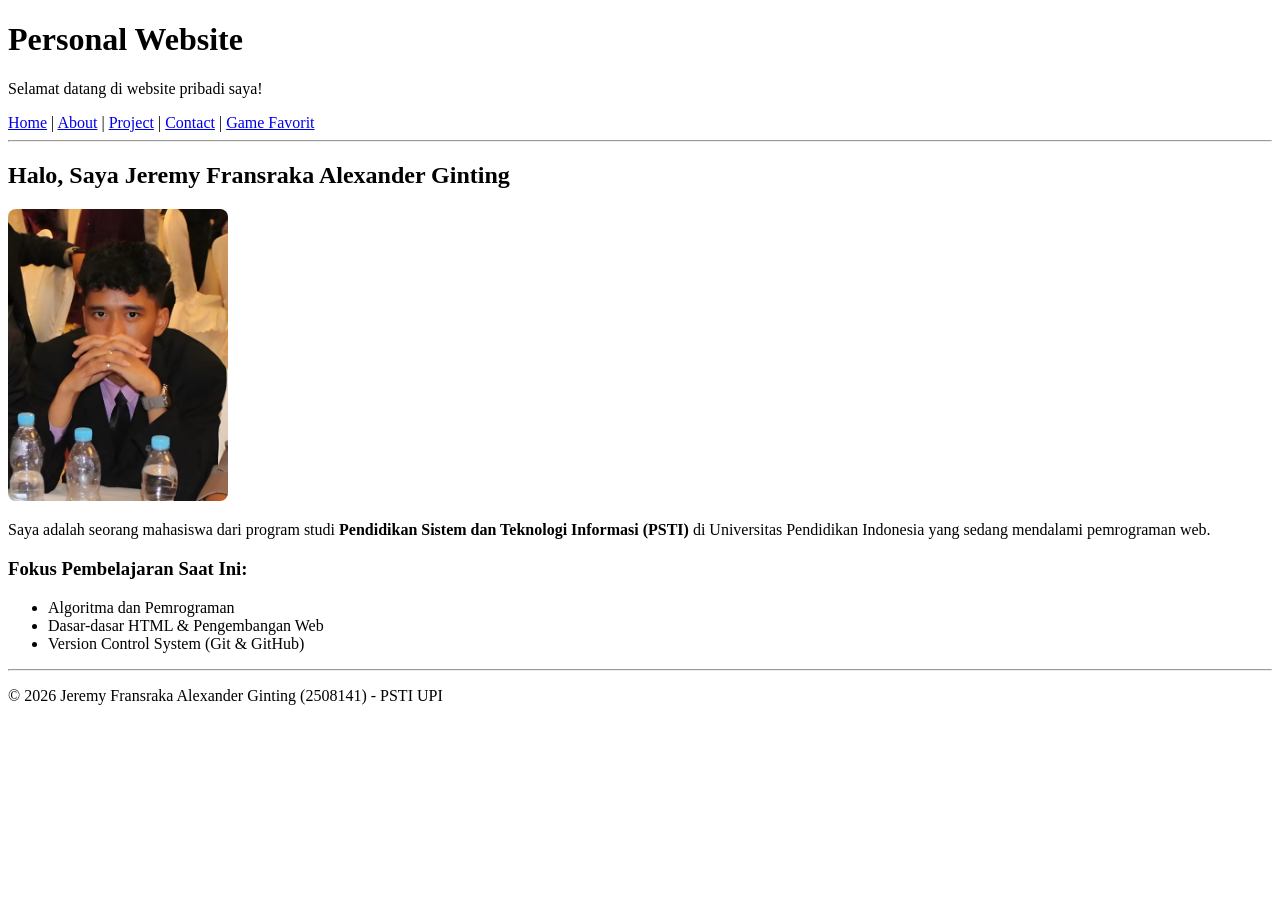
==== index.html @ 12dc7b87 "komit pertama website jeremy" ====
<!DOCTYPE html>
<html lang="id">
<head>
    <meta charset="UTF-8">
    <meta name="viewport" content="width=device-width, initial-scale=1.0">
    <title>Home - Jeremy Fransraka Alexander Ginting</title>
</head>
<body>
    <header>
        <h1>Personal Website</h1>
        <p>Selamat datang di website pribadi saya!</p>
        <nav>
            <a href="index.html">Home</a> |
            <a href="about.html">About</a> |
            <a href="project.html">Project</a> |
            <a href="contact.html">Contact</a> |
            <a href="game.html">Game Favorit</a>
        </nav>
        <hr>
    </header>

    <main>
        <section>
            <h2>Halo, Saya Jeremy Fransraka Alexander Ginting</h2>
            <img src="assets/foto.jpg" alt="Foto Jeremy" width="220" style="border-radius: 8px;">
            <p>Saya adalah seorang mahasiswa dari program studi <strong>Pendidikan Sistem dan Teknologi Informasi (PSTI)</strong> di Universitas Pendidikan Indonesia yang sedang mendalami pemrograman web.</p>
        </section>

        <section>
            <h3>Fokus Pembelajaran Saat Ini:</h3>
            <ul>
                <li>Algoritma dan Pemrograman</li>
                <li>Dasar-dasar HTML & Pengembangan Web</li>
                <li>Version Control System (Git & GitHub)</li>
            </ul>
        </section>
    </main>

    <footer>
        <hr>
        <p>&copy; 2026 Jeremy Fransraka Alexander Ginting (2508141) - PSTI UPI</p>
    </footer>
</body>
</html>
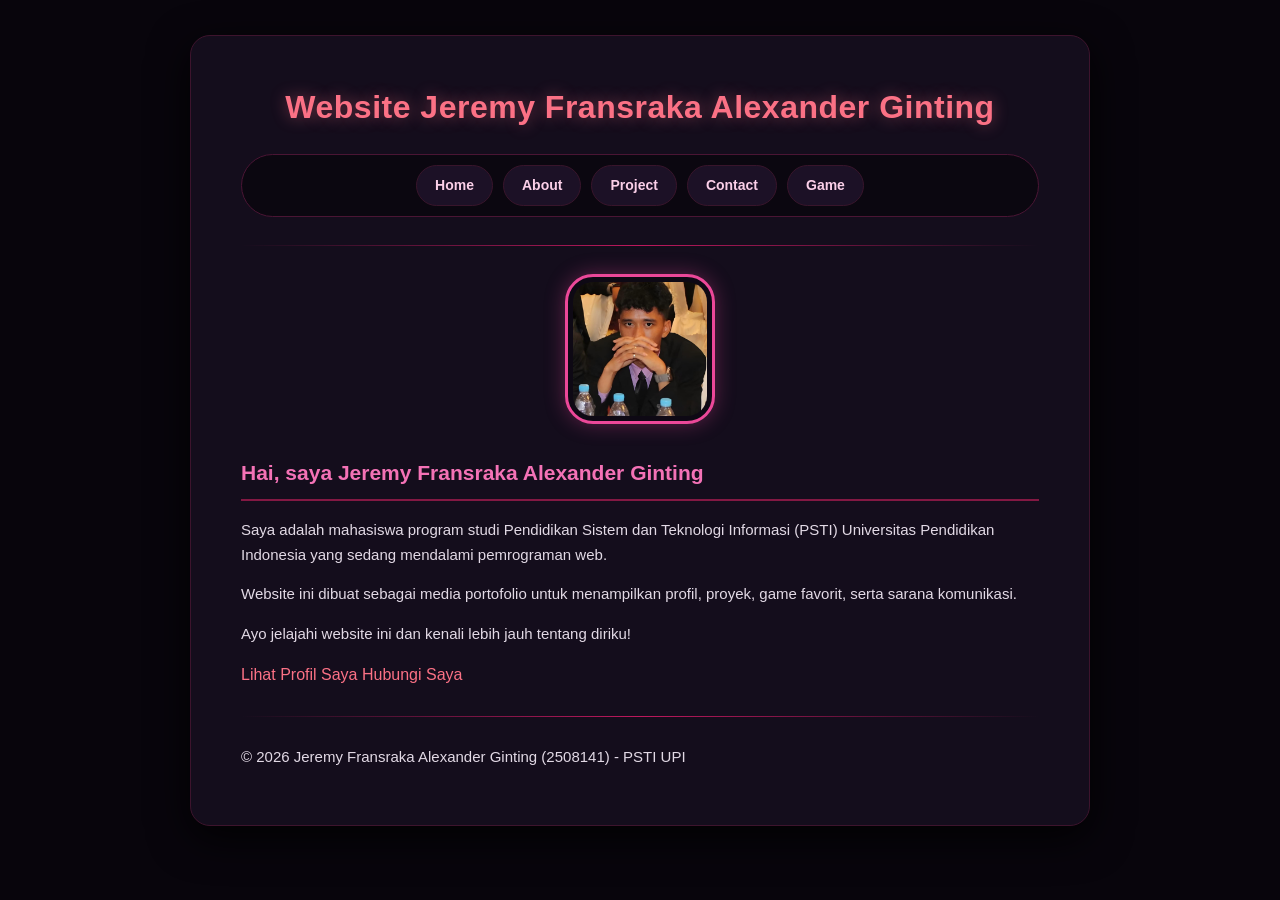
==== commit 665d04a9: "Memastikan nama file utama index.html" ====
--- a/index.html
+++ b/index.html
@@ -3,36 +3,37 @@
 <head>
     <meta charset="UTF-8">
     <meta name="viewport" content="width=device-width, initial-scale=1.0">
-    <title>Home - Jeremy Fransraka Alexander Ginting</title>
+    <title>Personal Website - Jeremy Fransraka Alexander Ginting</title>
+    <!-- Hubungkan External CSS -->
+    <link rel="stylesheet" href="style.css">
 </head>
 <body>
     <header>
-        <h1>Personal Website</h1>
-        <p>Selamat datang di website pribadi saya!</p>
-        <nav>
-            <a href="index.html">Home</a> |
-            <a href="about.html">About</a> |
-            <a href="project.html">Project</a> |
-            <a href="contact.html">Contact</a> |
-            <a href="game.html">Game Favorit</a>
+        <h1>Website Jeremy Fransraka Alexander Ginting</h1>
+        <nav class="navbar">
+            <a href="index.html" class="active">Home</a>
+            <a href="about.html">About</a>
+            <a href="project.html">Project</a>
+            <a href="contact.html">Contact</a>
+            <a href="game.html">Game</a>
         </nav>
         <hr>
     </header>
 
     <main>
-        <section>
-            <h2>Halo, Saya Jeremy Fransraka Alexander Ginting</h2>
-            <img src="assets/foto.jpg" alt="Foto Jeremy" width="220" style="border-radius: 8px;">
-            <p>Saya adalah seorang mahasiswa dari program studi <strong>Pendidikan Sistem dan Teknologi Informasi (PSTI)</strong> di Universitas Pendidikan Indonesia yang sedang mendalami pemrograman web.</p>
-        </section>
+        <!-- Hero Section -->
+        <section class="card-section home-hero">
+            <img src="assets/foto.jpg" alt="Foto Profil Jeremy" class="foto-profil">
+            
+            <h2>Hai, saya Jeremy Fransraka Alexander Ginting</h2>
+            <p>Saya adalah mahasiswa program studi Pendidikan Sistem dan Teknologi Informasi (PSTI) Universitas Pendidikan Indonesia yang sedang mendalami pemrograman web.</p>
+            <p>Website ini dibuat sebagai media portofolio untuk menampilkan profil, proyek, game favorit, serta sarana komunikasi.</p>
+            <p>Ayo jelajahi website ini dan kenali lebih jauh tentang diriku!</p>
 
-        <section>
-            <h3>Fokus Pembelajaran Saat Ini:</h3>
-            <ul>
-                <li>Algoritma dan Pemrograman</li>
-                <li>Dasar-dasar HTML & Pengembangan Web</li>
-                <li>Version Control System (Git & GitHub)</li>
-            </ul>
+            <div class="home-actions">
+                <a href="about.html" class="btn-primary">Lihat Profil Saya</a>
+                <a href="contact.html" class="btn-secondary">Hubungi Saya</a>
+            </div>
         </section>
     </main>
 
--- a/style.css
+++ b/style.css
@@ -0,0 +1,278 @@
+
+@keyframes roseGlowFade {
+    from {
+        opacity: 0;
+        transform: scale(0.98) translateY(10px);
+    }
+    to {
+        opacity: 1;
+        transform: scale(1) translateY(0);
+    }
+}
+
+
+* {
+    box-sizing: border-box;
+}
+
+html {
+    background-color: #08050c; 
+}
+
+body {
+    font-family: 'Segoe UI', Arial, sans-serif;
+    line-height: 1.65;
+    color: #e2d9e5;            
+    max-width: 900px;
+    margin: 35px auto;
+    padding: 40px 50px;
+    background-color: #140d1c; 
+    border: 1px solid #3d142d; 
+    border-radius: 20px;
+    box-shadow: 0 12px 40px rgba(0, 0, 0, 0.85);
+    animation: roseGlowFade 0.7s cubic-bezier(0.16, 1, 0.3, 1);
+}
+
+
+h1, h2, h3 {
+    color: #fdf2f8;
+    font-weight: 700;
+}
+
+h1 {
+    font-size: 32px;
+    text-align: center;
+    color: #fb7185;            
+    text-shadow: 0 0 16px rgba(251, 113, 133, 0.45); 
+    margin-top: 5px;
+    margin-bottom: 8px;
+    letter-spacing: 0.5px;
+}
+
+h2 {
+    font-size: 21px;
+    color: #f472b6;            
+    border-bottom: 2px solid #831843; 
+    padding-bottom: 8px;
+    margin-top: 32px;
+}
+
+h3 {
+    font-size: 17px;
+    color: #fda4af;
+    margin-top: 22px;
+}
+
+p, li, td, th {
+    font-size: 15px;
+}
+
+hr {
+    border: none;
+    height: 1px;
+    background: linear-gradient(to right, transparent, #be185d, transparent);
+    margin: 28px 0;
+}
+
+
+.navbar, p:has(> a[href="index.html"]) {
+    display: flex;
+    justify-content: center;
+    align-items: center;
+    flex-wrap: wrap;
+    gap: 10px;
+    background-color: #0b0710;
+    padding: 10px 18px;
+    border-radius: 50px;       
+    border: 1px solid #4a1534;
+    margin: 20px 0 28px 0;
+    color: transparent;        
+}
+
+
+.navbar a, p:has(> a[href="index.html"]) a {
+    text-decoration: none;
+    color: #fbcfe8;
+    background-color: #1c1126;
+    padding: 8px 18px;
+    border-radius: 30px;       
+    border: 1px solid #38152b;
+    font-weight: 600;
+    font-size: 14px;
+    transition: all 0.3s ease;
+}
+
+.navbar a:hover, p:has(> a[href="index.html"]) a:hover {
+    background: linear-gradient(135deg, #e11d48, #db2777); 
+    color: #ffffff;
+    border-color: #f43f5e;
+    transform: translateY(-2px);
+    box-shadow: 0 0 14px rgba(244, 63, 94, 0.55);
+}
+
+
+
+img[src*="foto.jpg"], img[alt*="Foto Profil"], .foto-profil {
+    display: block;
+    width: 150px;
+    height: 150px;
+    object-fit: cover;
+    border-radius: 28px;       
+    padding: 5px;
+    background-color: #0e0914;
+    border: 3px solid #ec4899; 
+    margin: 24px auto;
+    box-shadow: 0 0 20px rgba(236, 72, 153, 0.35);
+    transition: transform 0.35s ease, box-shadow 0.35s ease;
+}
+
+img[src*="foto.jpg"]:hover, .foto-profil:hover {
+    transform: rotate(2deg) scale(1.06);
+    box-shadow: 0 0 28px rgba(244, 63, 94, 0.65);
+}
+
+
+figure {
+    margin: 20px 0;
+    background-color: #0b0710;
+    padding: 16px;
+    border: 1px solid #38152b;
+    border-radius: 12px;
+}
+
+figure img, img[src*="matdis"], img[src*="miniatur"], img[width="450"], img[width="260"] {
+    max-width: 100%;
+    height: auto;
+    border-radius: 10px;
+    border: 1px solid #4a1534;
+    display: block;
+    margin-bottom: 10px;
+    transition: transform 0.3s ease, box-shadow 0.3s ease;
+}
+
+figure img:hover, img[src*="matdis"]:hover, img[src*="miniatur"]:hover {
+    transform: translateY(-4px);
+    box-shadow: 0 8px 22px rgba(0, 0, 0, 0.85);
+}
+
+figcaption {
+    font-size: 13px;
+    color: #a89ba9;
+    margin-top: 6px;
+}
+
+
+table {
+    width: 100%;
+    border-collapse: collapse;
+    margin: 22px 0;
+    background-color: #0c0812;
+    border-radius: 12px;
+    overflow: hidden;
+    border: 1px solid #38152b;
+}
+
+th, td {
+    padding: 12px 18px;
+    text-align: left;
+    border-bottom: 1px solid #221221;
+}
+
+th {
+    background: linear-gradient(135deg, #be185d, #831843); 
+    color: #ffffff;
+    font-weight: 600;
+    text-align: center;
+    letter-spacing: 0.3px;
+}
+
+tr:nth-child(even) td {
+    background-color: #120b18; 
+}
+
+tr:hover td {
+    background-color: #241328; 
+}
+
+
+form table {
+    max-width: 650px;
+    margin: 20px auto;
+}
+
+input[type="text"],
+input[type="email"],
+input[type="date"],
+textarea {
+    width: 100%;
+    padding: 10px 14px;
+    background-color: #09060c;
+    color: #fdf2f8;
+    border: 1px solid #38152b;
+    border-radius: 8px;
+    font-family: inherit;
+    font-size: 14px;
+    transition: border-color 0.3s ease, box-shadow 0.3s ease;
+}
+
+input[type="text"]:focus,
+input[type="email"]:focus,
+input[type="date"]:focus,
+textarea:focus {
+    outline: none;
+    border-color: #f43f5e;
+    box-shadow: 0 0 10px rgba(244, 63, 94, 0.45);
+}
+
+
+input[type="submit"],
+input[type="reset"] {
+    border: none;
+    padding: 10px 24px;
+    font-size: 14px;
+    font-weight: 600;
+    border-radius: 30px;       
+    cursor: pointer;
+    margin: 6px 4px;
+    transition: all 0.3s ease;
+}
+
+input[type="submit"] {
+    background: linear-gradient(135deg, #e11d48, #ec4899);
+    color: #ffffff;
+}
+
+input[type="reset"] {
+    background-color: #281427;
+    color: #fbcfe8;
+}
+
+input[type="submit"]:hover {
+    transform: translateY(-2px);
+    box-shadow: 0 0 15px rgba(236, 72, 153, 0.65);
+}
+
+input[type="reset"]:hover {
+    background-color: #3d1b3b;
+    color: #ffffff;
+    transform: translateY(-2px);
+}
+
+
+a {
+    color: #fb7185;
+    text-decoration: none;
+    transition: color 0.2s ease;
+}
+
+a:hover {
+    color: #fda4af;
+    text-decoration: underline;
+}
+
+body > p:last-child {
+    text-align: center;
+    color: #7b6d7f;
+    font-size: 13px;
+    margin-top: 35px;
+}
